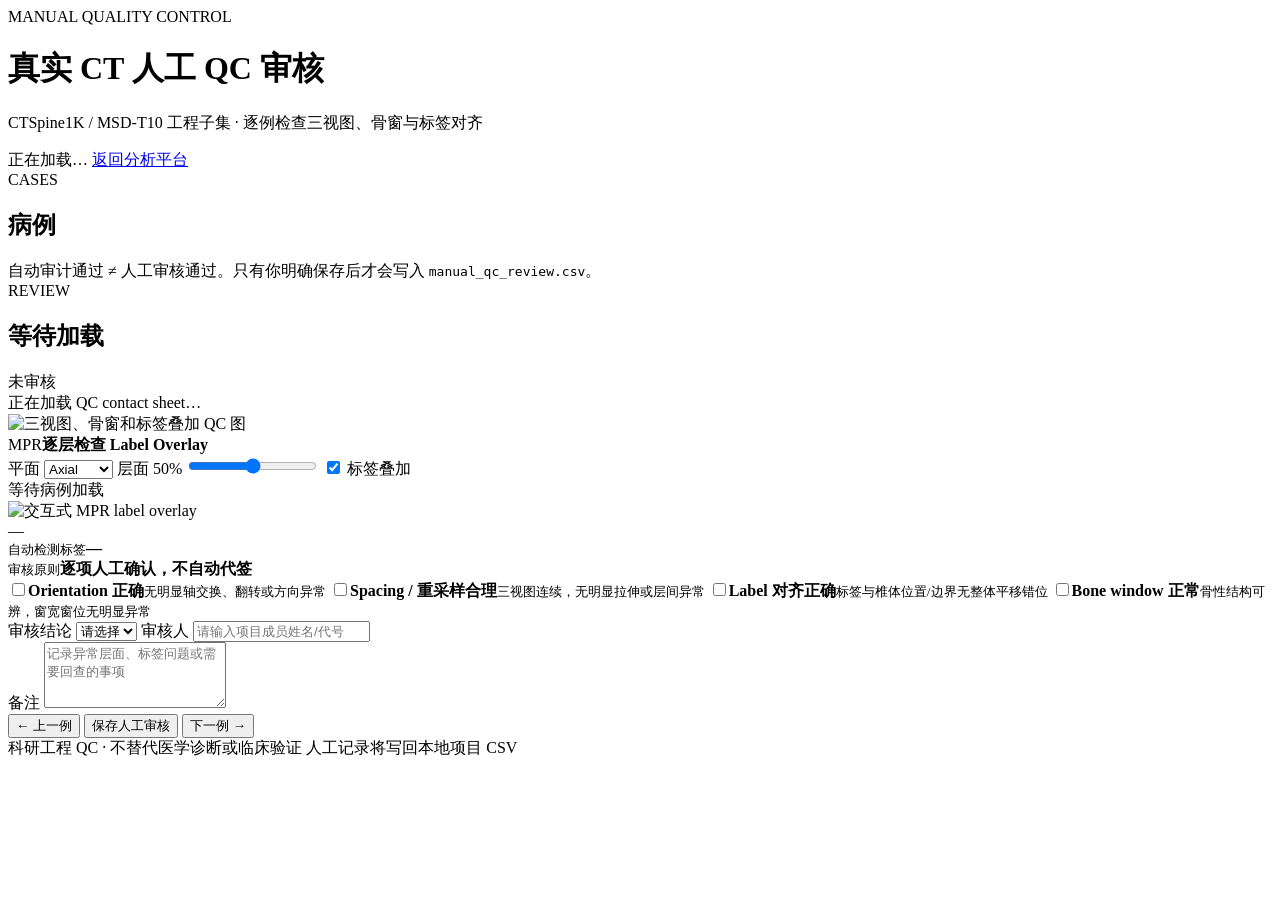
==== web/frontend/qc_review.html @ 5576a82b "chore: initialize public collaboration repository" ====
<!doctype html>
<html lang="zh-CN">
<head>
  <meta charset="utf-8" />
  <meta name="viewport" content="width=device-width, initial-scale=1" />
  <title>真实 CT 人工 QC 审核</title>
  <link rel="stylesheet" href="/static/styles.css" />
  <link rel="stylesheet" href="/static/qc_review.css" />
</head>
<body>
  <header class="topbar qc-topbar">
    <div>
      <div class="eyebrow">MANUAL QUALITY CONTROL</div>
      <h1>真实 CT 人工 QC 审核</h1>
      <p>CTSpine1K / MSD-T10 工程子集 · 逐例检查三视图、骨窗与标签对齐</p>
    </div>
    <div class="qc-header-actions">
      <span id="progressBadge" class="badge badge-work">正在加载…</span>
      <a class="btn btn-secondary" href="/">返回分析平台</a>
    </div>
  </header>

  <main class="qc-layout">
    <aside class="card qc-sidebar">
      <div class="card-head">
        <div><span class="step">CASES</span><h2>病例</h2></div>
      </div>
      <div class="notice warning">
        自动审计通过 ≠ 人工审核通过。只有你明确保存后才会写入 <code>manual_qc_review.csv</code>。
      </div>
      <div id="caseList" class="case-list"></div>
    </aside>

    <section class="card qc-main">
      <div class="card-head qc-case-head">
        <div>
          <span class="step">REVIEW</span>
          <h2 id="caseTitle">等待加载</h2>
        </div>
        <span id="caseStatus" class="tag">未审核</span>
      </div>

      <div class="qc-image-wrap">
        <div id="imagePlaceholder" class="preview-placeholder">正在加载 QC contact sheet…</div>
        <img id="qcImage" class="qc-image hidden" alt="三视图、骨窗和标签叠加 QC 图" />
      </div>

      <div class="mpr-review-panel">
        <div class="mpr-review-head">
          <div><span class="step">MPR</span><strong>逐层检查 Label Overlay</strong></div>
          <div class="mpr-review-controls">
            <label>平面
              <select id="mprPlane">
                <option value="axial">Axial</option>
                <option value="coronal">Coronal</option>
                <option value="sagittal">Sagittal</option>
              </select>
            </label>
            <label class="mpr-position-label">层面 <span id="mprPositionText">50%</span>
              <input id="mprPosition" type="range" min="0" max="100" value="50" step="1" />
            </label>
            <label class="overlay-toggle"><input id="mprOverlay" type="checkbox" checked /> 标签叠加</label>
          </div>
        </div>
        <div class="mpr-review-image-wrap">
          <div id="mprPlaceholder" class="preview-placeholder">等待病例加载</div>
          <img id="mprImage" class="mpr-review-image hidden" alt="交互式 MPR label overlay" />
        </div>
        <div id="mprIndexText" class="mpr-index-text">—</div>
      </div>

      <div class="qc-meta">
        <div><small>自动检测标签</small><strong id="labelValues">—</strong></div>
        <div><small>审核原则</small><strong>逐项人工确认，不自动代签</strong></div>
      </div>

      <form id="reviewForm" class="review-form">
        <div class="check-grid">
          <label class="check-card"><input id="orientationOk" type="checkbox" /><span><strong>Orientation 正确</strong><small>无明显轴交换、翻转或方向异常</small></span></label>
          <label class="check-card"><input id="spacingOk" type="checkbox" /><span><strong>Spacing / 重采样合理</strong><small>三视图连续，无明显拉伸或层间异常</small></span></label>
          <label class="check-card"><input id="alignmentOk" type="checkbox" /><span><strong>Label 对齐正确</strong><small>标签与椎体位置/边界无整体平移错位</small></span></label>
          <label class="check-card"><input id="boneWindowOk" type="checkbox" /><span><strong>Bone window 正常</strong><small>骨性结构可辨，窗宽窗位无明显异常</small></span></label>
        </div>

        <div class="form-grid">
          <label>审核结论
            <select id="reviewStatus">
              <option value="">请选择</option>
              <option value="pass">通过</option>
              <option value="needs_review">需复核</option>
              <option value="fail">不通过</option>
            </select>
          </label>
          <label>审核人
            <input id="reviewer" type="text" maxlength="80" placeholder="请输入项目成员姓名/代号" />
          </label>
        </div>

        <label class="notes-field">备注
          <textarea id="notes" maxlength="2000" rows="4" placeholder="记录异常层面、标签问题或需要回查的事项"></textarea>
        </label>

        <div class="actions qc-actions">
          <button id="prevBtn" type="button" class="btn btn-secondary">← 上一例</button>
          <button id="saveBtn" type="submit" class="btn btn-primary">保存人工审核</button>
          <button id="nextBtn" type="button" class="btn btn-secondary">下一例 →</button>
        </div>
        <div id="reviewMessage" class="message"></div>
      </form>
    </section>
  </main>

  <footer>
    <span>科研工程 QC · 不替代医学诊断或临床验证</span>
    <span>人工记录将写回本地项目 CSV</span>
  </footer>

  <script src="/static/qc_review.js"></script>
</body>
</html>
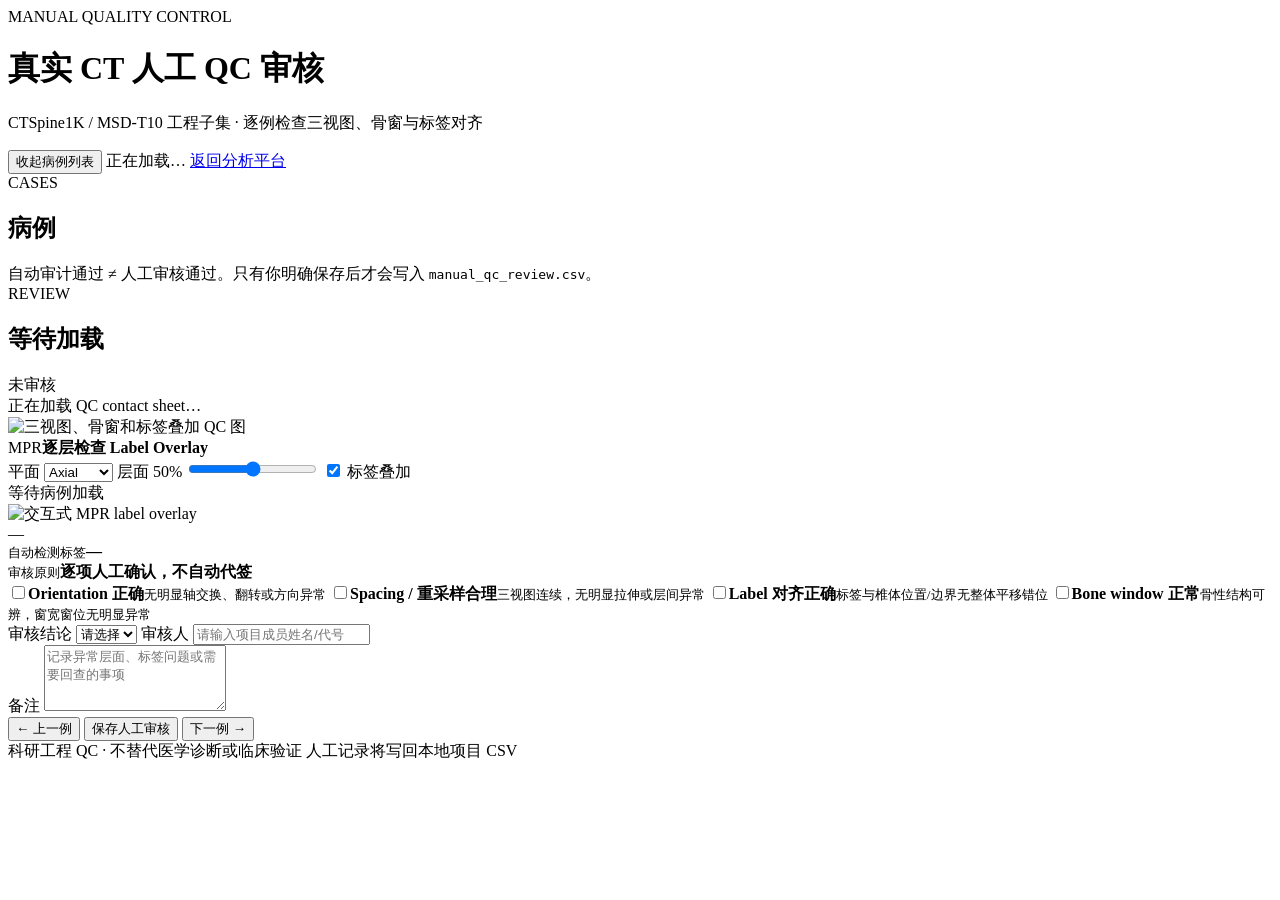
==== commit 38f0a313: "feat: 同步二分类CPU训练与科研评估流程" ====
--- a/web/frontend/qc_review.html
+++ b/web/frontend/qc_review.html
@@ -4,8 +4,8 @@
   <meta charset="utf-8" />
   <meta name="viewport" content="width=device-width, initial-scale=1" />
   <title>真实 CT 人工 QC 审核</title>
-  <link rel="stylesheet" href="/static/styles.css" />
-  <link rel="stylesheet" href="/static/qc_review.css" />
+  <link rel="stylesheet" href="/static/styles.css?v=20260825-3" />
+  <link rel="stylesheet" href="/static/qc_review.css?v=20260825-3" />
 </head>
 <body>
   <header class="topbar qc-topbar">
@@ -15,13 +15,20 @@
       <p>CTSpine1K / MSD-T10 工程子集 · 逐例检查三视图、骨窗与标签对齐</p>
     </div>
     <div class="qc-header-actions">
+      <button
+        id="caseListToggleBtn"
+        type="button"
+        class="btn btn-secondary qc-list-toggle"
+        aria-controls="caseSidebar"
+        aria-expanded="true"
+      >收起病例列表</button>
       <span id="progressBadge" class="badge badge-work">正在加载…</span>
       <a class="btn btn-secondary" href="/">返回分析平台</a>
     </div>
   </header>
 
-  <main class="qc-layout">
-    <aside class="card qc-sidebar">
+  <main id="qcLayout" class="qc-layout">
+    <aside id="caseSidebar" class="card qc-sidebar" aria-hidden="false">
       <div class="card-head">
         <div><span class="step">CASES</span><h2>病例</h2></div>
       </div>
@@ -31,7 +38,7 @@
       <div id="caseList" class="case-list"></div>
     </aside>
 
-    <section class="card qc-main">
+    <section id="qcMain" class="card qc-main" tabindex="-1">
       <div class="card-head qc-case-head">
         <div>
           <span class="step">REVIEW</span>
@@ -115,6 +122,6 @@
     <span>人工记录将写回本地项目 CSV</span>
   </footer>
 
-  <script src="/static/qc_review.js"></script>
+  <script src="/static/qc_review.js?v=20260825-3"></script>
 </body>
 </html>
